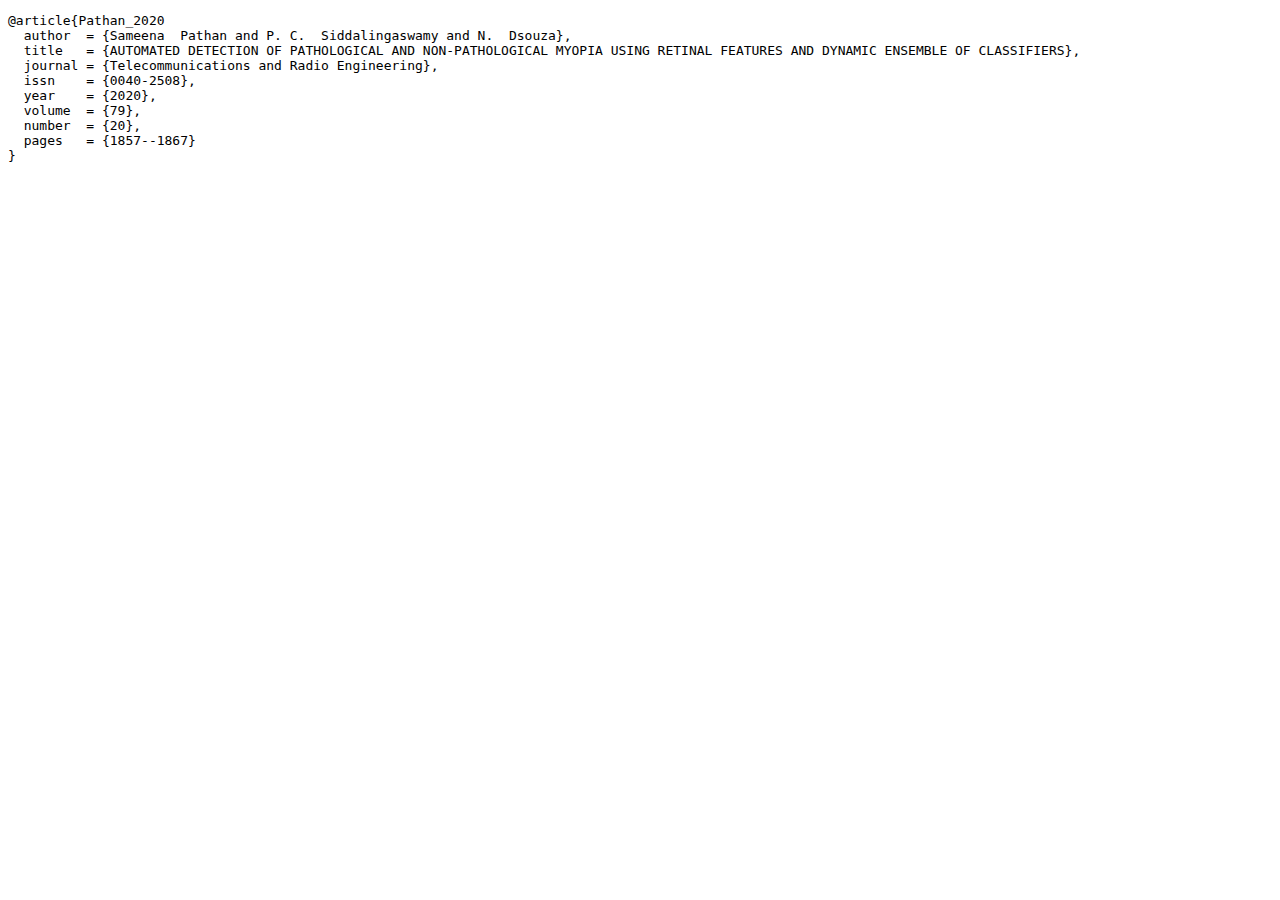
==== assets/bib/myopia.bib.html @ ad8c2032 "Initial commit" ====
<!DOCTYPE html>
<html>
<head></head>
<body>
<pre style="word-wrap: break-word; white-space: pre-wrap;">
@article{Pathan_2020
  author  = {Sameena  Pathan and P. C.  Siddalingaswamy and N.  Dsouza},
  title   = {AUTOMATED DETECTION OF PATHOLOGICAL AND NON-PATHOLOGICAL MYOPIA USING RETINAL FEATURES AND DYNAMIC ENSEMBLE OF CLASSIFIERS},
  journal = {Telecommunications and Radio Engineering},
  issn    = {0040-2508},
  year    = {2020},
  volume  = {79},
  number  = {20},
  pages   = {1857--1867}
}
</pre>
</body>
</html>
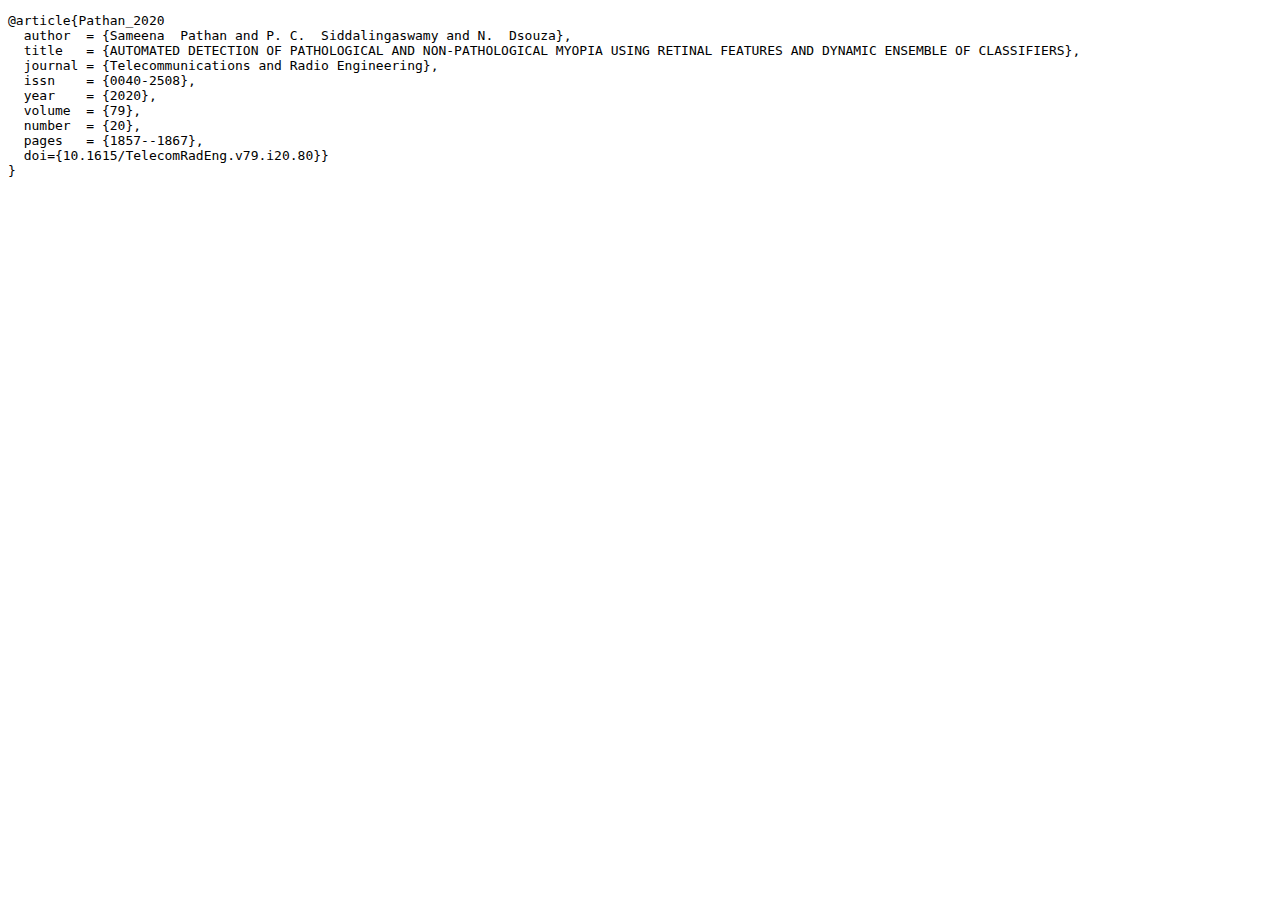
==== commit f87dfa30: "Added publications and minor cosmetic changes" ====
--- a/assets/bib/myopia.bib.html
+++ b/assets/bib/myopia.bib.html
@@ -11,7 +11,8 @@
   year    = {2020},
   volume  = {79},
   number  = {20},
-  pages   = {1857--1867}
+  pages   = {1857--1867},
+  doi={10.1615/TelecomRadEng.v79.i20.80}}
 }
 </pre>
 </body>
